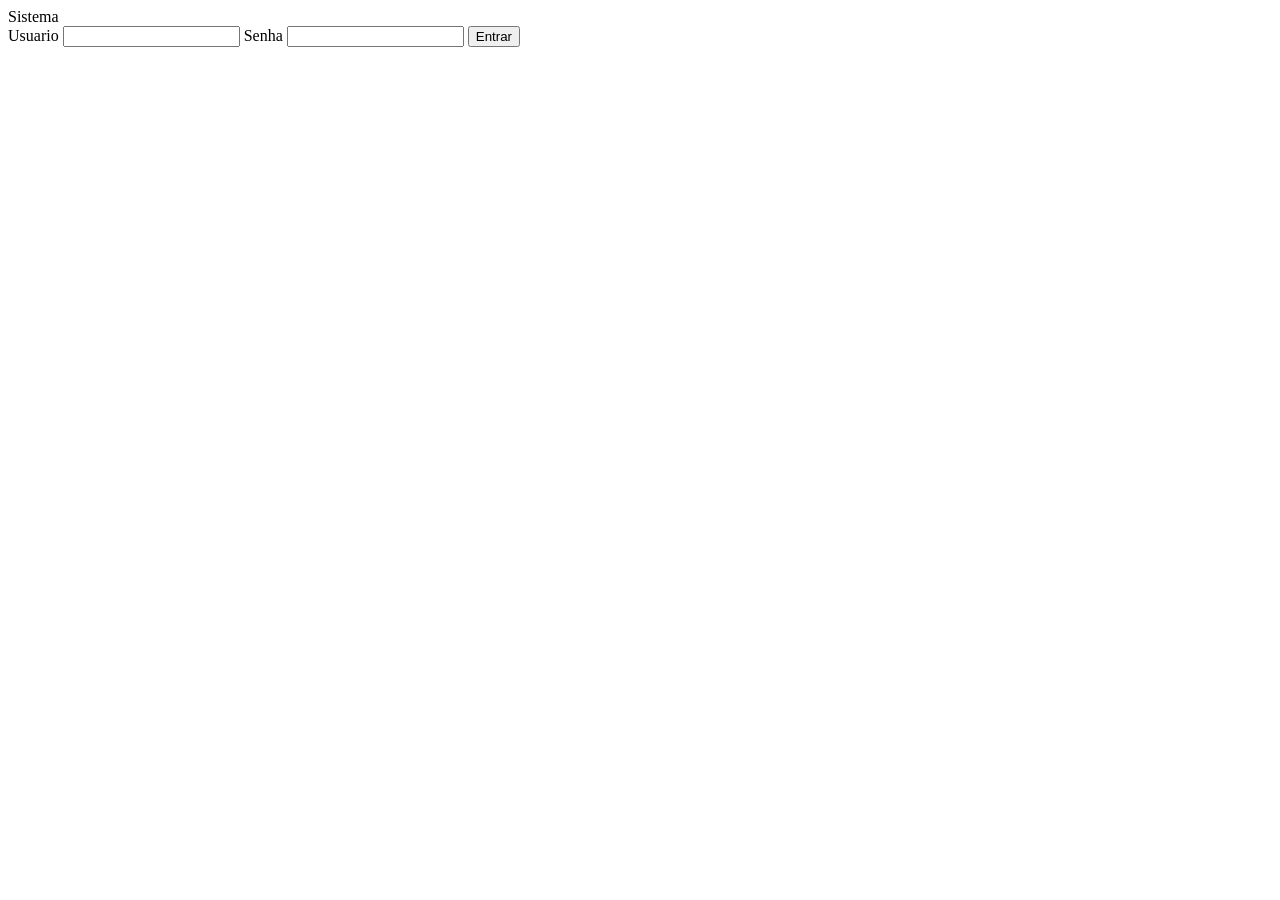
==== src/main/webapp/index.html @ dd38d3b1 "redirecionamento da pagina de login" ====
<!DOCTYPE html>
<html>
    <head>
        <title>Start Page</title>
        <meta http-equiv="Content-Type" content="text/html; charset=UTF-8">
    </head>
    <body>
    <header>Sistema</header>
    <main>
        <form action="login" method="post">
                    <label>Usuario</label>
                    <input type="text" name="users" class="inputUser" />
                    <label>Senha</label>
                    <input type="password" name="passw" class="inputPassword"/>
                    <button type="submit">Entrar</button> 
        </form>
    </main>
</body>
</html>
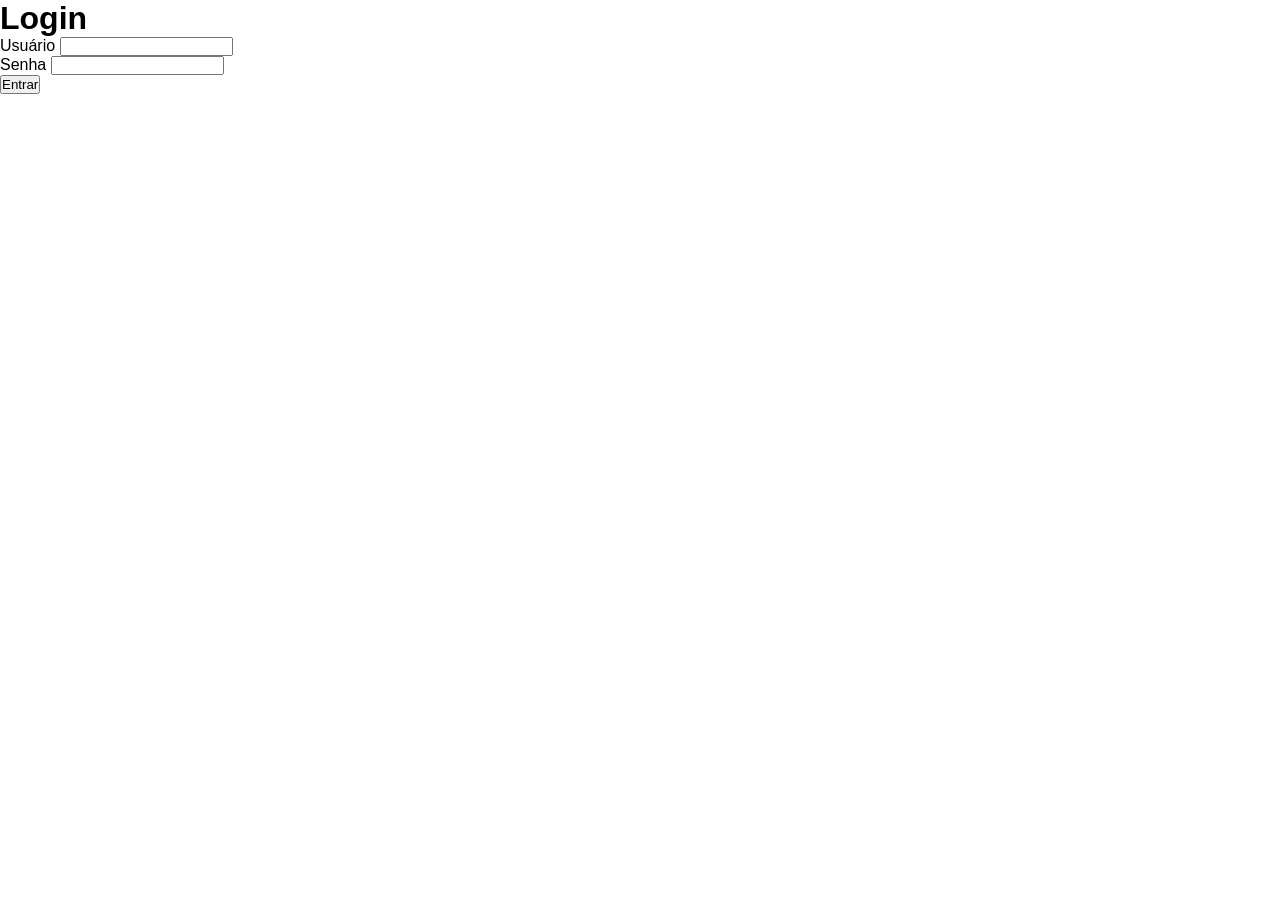
==== commit 60f264c8: "reorganizando cadastro" ====
--- a/src/main/webapp/index.html
+++ b/src/main/webapp/index.html
@@ -1,19 +1,26 @@
 <!DOCTYPE html>
 <html>
     <head>
-        <title>Start Page</title>
+        <link rel="stylesheet" href="css/reset.css"/>
+        <link rel="stylesheet" href="css/color.css"/>
+        <link rel="stylesheet" href="css/login.css"/>
+        <title>Sistema de estoque</title>
         <meta http-equiv="Content-Type" content="text/html; charset=UTF-8">
     </head>
     <body>
-    <header>Sistema</header>
-    <main>
         <form action="login" method="post">
-                    <label>Usuario</label>
-                    <input type="text" name="users" class="inputUser" />
+            <div class="container">
+                <h1>Login</h1>
+                <div>
+                    <label>Usuário</label>
+                    <input type="text" name="users" class="inputUser"/>
+                </div>
+                <div>
                     <label>Senha</label>
                     <input type="password" name="passw" class="inputPassword"/>
-                    <button type="submit">Entrar</button> 
+                </div>
+                    <button type="submit">Entrar</button>
+            </div>
         </form>
-    </main>
-</body>
-</html>
+    </body>
+</html>
--- a/src/main/webapp/css/color.css
+++ b/src/main/webapp/css/color.css
@@ -0,0 +1,19 @@
+:root {
+    /* Cores principais */
+    --primary-dark: #0f4c75;
+    --primary-medium: #3282b8;
+    --primary-light: #bbe1fa;
+
+    /* Cor de ação (botões / confirmação) */
+    --success: #1b9c85;
+    --success-hover: #157a6e;
+
+    /* Neutros */
+    --white: #ffffff;
+    --gray-light: #f5f5f5;
+    --gray-medium: #cccccc;
+    --gray-dark: #333333;
+
+    /* Sombra */
+    --shadow-default: #333333;
+}
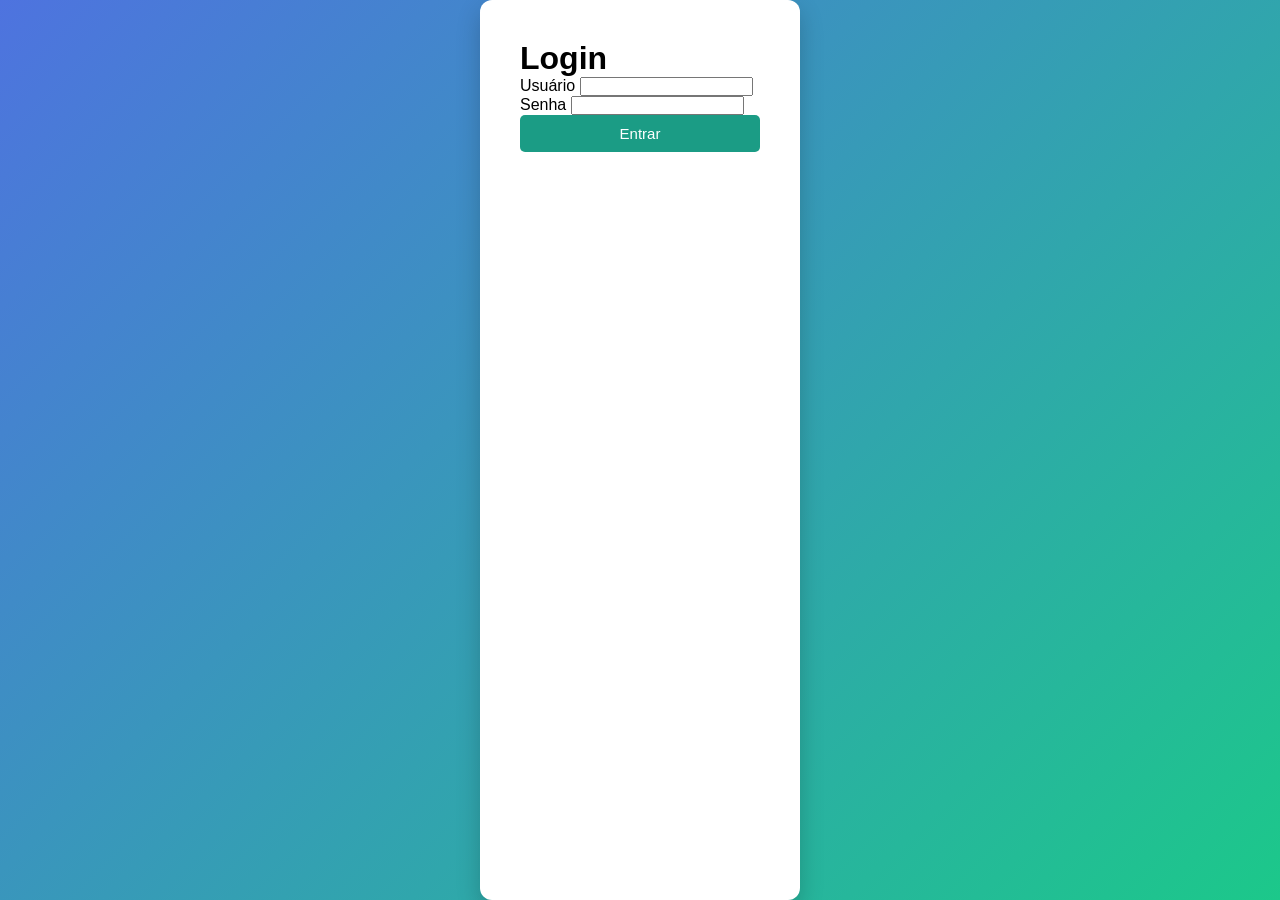
==== commit 9f89f1f4: "docker" ====
--- a/src/main/webapp/index.html
+++ b/src/main/webapp/index.html
@@ -2,24 +2,28 @@
 <html>
     <head>
         <link rel="stylesheet" href="css/reset.css"/>
-        <link rel="stylesheet" href="css/color.css"/>
-        <link rel="stylesheet" href="css/login.css"/>
-        <title>Sistema de estoque</title>
-        <meta http-equiv="Content-Type" content="text/html; charset=UTF-8">
+        <link rel="stylesheet" href="css/color.css"/> 
+        <link rel="stylesheet" href="css/Login.css"/>
+        <title>Sistema de Estoque</title>
+        <meta charset="UTF-8">
+        <meta name="viewport" content="width=device-width, initial-scale=1.0">
     </head>
     <body>
         <form action="login" method="post">
             <div class="container">
                 <h1>Login</h1>
+
                 <div>
-                    <label>Usuário</label>
-                    <input type="text" name="users" class="inputUser"/>
+                    <label for="users">Usuário</label>
+                    <input type="text" id="users" name="users" class="inputUser"/>
                 </div>
+
                 <div>
-                    <label>Senha</label>
-                    <input type="password" name="passw" class="inputPassword"/>
+                    <label for="passw">Senha</label>
+                    <input type="password" id="passw" name="passw" class="inputPassword"/>
                 </div>
-                    <button type="submit">Entrar</button>
+
+                <button type="submit">Entrar</button>
             </div>
         </form>
     </body>
--- a/src/main/webapp/css/Login.css
+++ b/src/main/webapp/css/Login.css
@@ -0,0 +1,63 @@
+
+body {
+    height: 100vh;
+    background: linear-gradient(135deg, #4e73df, #1cc88a);
+    display:flex;
+    justify-content:center
+}
+
+input:focus{
+    border-color:var(--primary-medium);
+    outline:none;
+    box-shadow:0 0 5px var(--primary-medium);    
+}
+/* HEADER FIXO NO TOPO */
+header {
+    position: fixed;
+    top: 0;
+    left: 0;
+    width: 100%;
+    background: #ffffff;
+    padding: 20px;
+    text-align: center;
+    font-size: 22px;
+    font-weight: bold;
+    box-shadow: 0 3px 8px rgba(0,0,0,0.1);
+    z-index: 1000;
+}
+
+/* Centraliza o formulário */
+main {
+    height: 100vh;
+    display: flex;
+    justify-content: center;
+    align-items: center;
+    padding-top: 80px; /* espaço para não ficar atrás do header */
+}
+
+form {
+    background: white;
+    padding: 40px;
+    width: 320px;
+    border-radius: 12px;
+    box-shadow: 0 10px 25px rgba(0,0,0,0.2);
+    display: flex;
+    flex-direction: column;
+    gap: 15px;
+}
+button{
+    width:100%;
+    padding:10px;
+    background-color:var(--success);
+    border:none;
+    border-radius: 5px;
+    color:var(--white);
+    font-size:15px;
+    font-weight:500;
+    cursor:pointer;
+    transition:0.3s;
+}
+
+button:hover{
+    background-color: var(--success-hover);
+}
